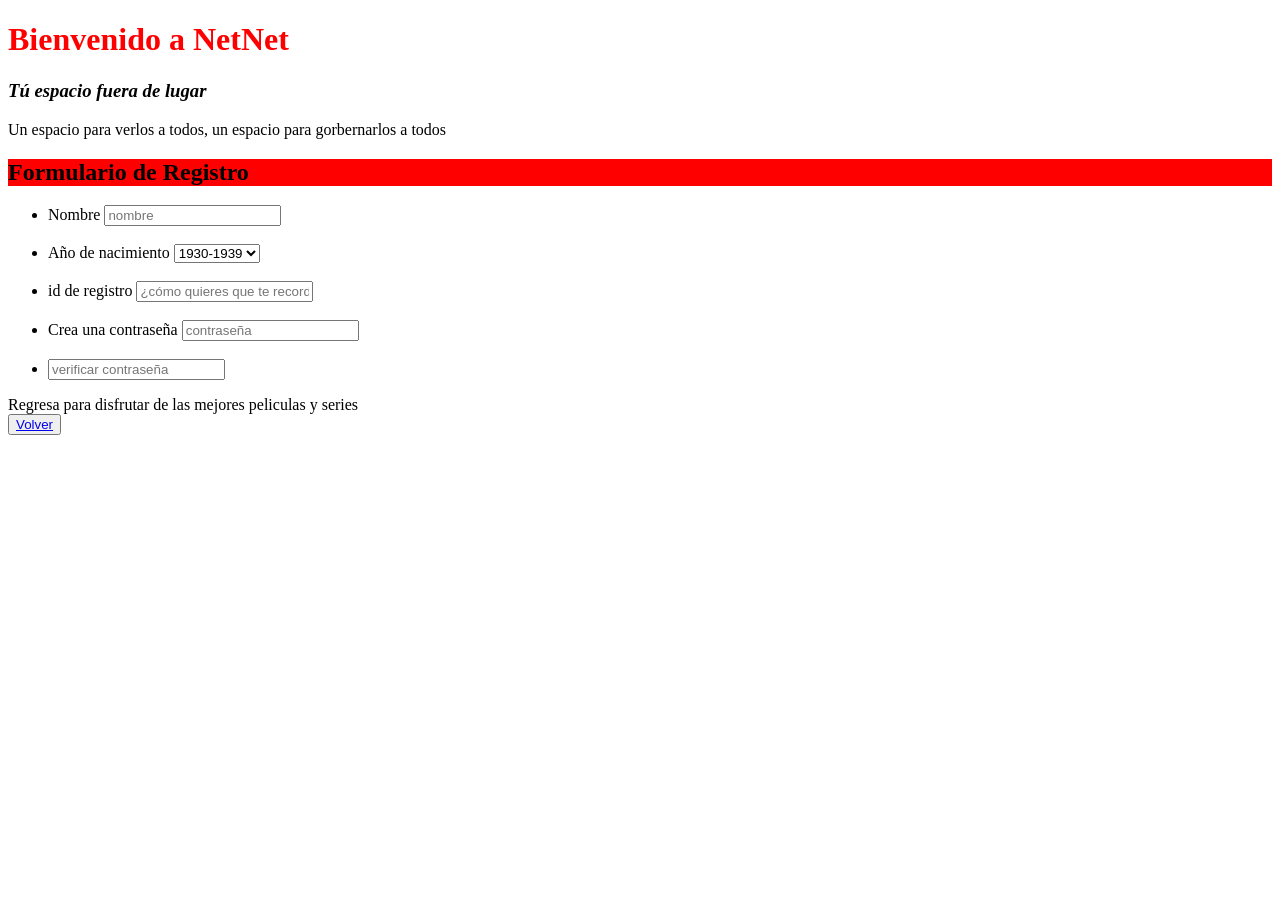
==== index2.html @ 5fc65f5e "formulario" ====
<!DOCTYPE html>
<html lang="es">

<head>
    <meta charset="UTF-8">
    <meta http-equiv="X-UA-Compatible" content="IE=edge">
    <meta name="viewport" content="width=device-width, initial-scale=1.0">
    <link rel="stylesheet" href="./styles/style.css">
    <title>NetNet</title>
</head>

<body>

    <header class="boxTitulo">
        <h1 id="bienvenido" style="color: red;"><strong>Bienvenido a NetNet</strong></h1>
        <h3><em>Tú espacio fuera de lugar</em></h3>
        <p>Un espacio para verlos a todos, un espacio para gorbernarlos a todos</p>
        <h2 style="background-color: red;">Formulario de Registro</h2>
    </header>

    <div class="cajaFormulario">
        <form action="" id="formularioRegistro">
            <ul>
                <li> <label id="nombre" for="nombre">Nombre     </label>
                    <input name="nombre" placeholder="nombre"> </li><br/>

                <li> <label id="año" for="nombre">Año de nacimiento    </label>
                    <select id="dropdown">
                    <option>1930-1939</option>
                    <option>1940-1949</option>
                    <option>1950-1959</option>
                    <option>1960-1969</option>
                    <option>1970-1979</option>
                    <option>1980-1989</option>
                    <option>1990-1999</option>
                    <option>2000-2010</option>
                    </select></li><br/>

                <li><label>id de registro</label>
                    <input placeholder="¿cómo quieres que te recordemos?"></li><br/>

                <li><label>Crea una contraseña</label>
                    <input placeholder="contraseña"></li><br/>

                <li><input placeholder="verificar contraseña"></li>
            </ul>

        </form>
    </div>

    <label id="volver">Regresa para disfrutar de las mejores peliculas y series</label><br/>
    <button class="botonVolver" type="submit"> <a href="index.html">Volver</a></button>
</body>

</html>
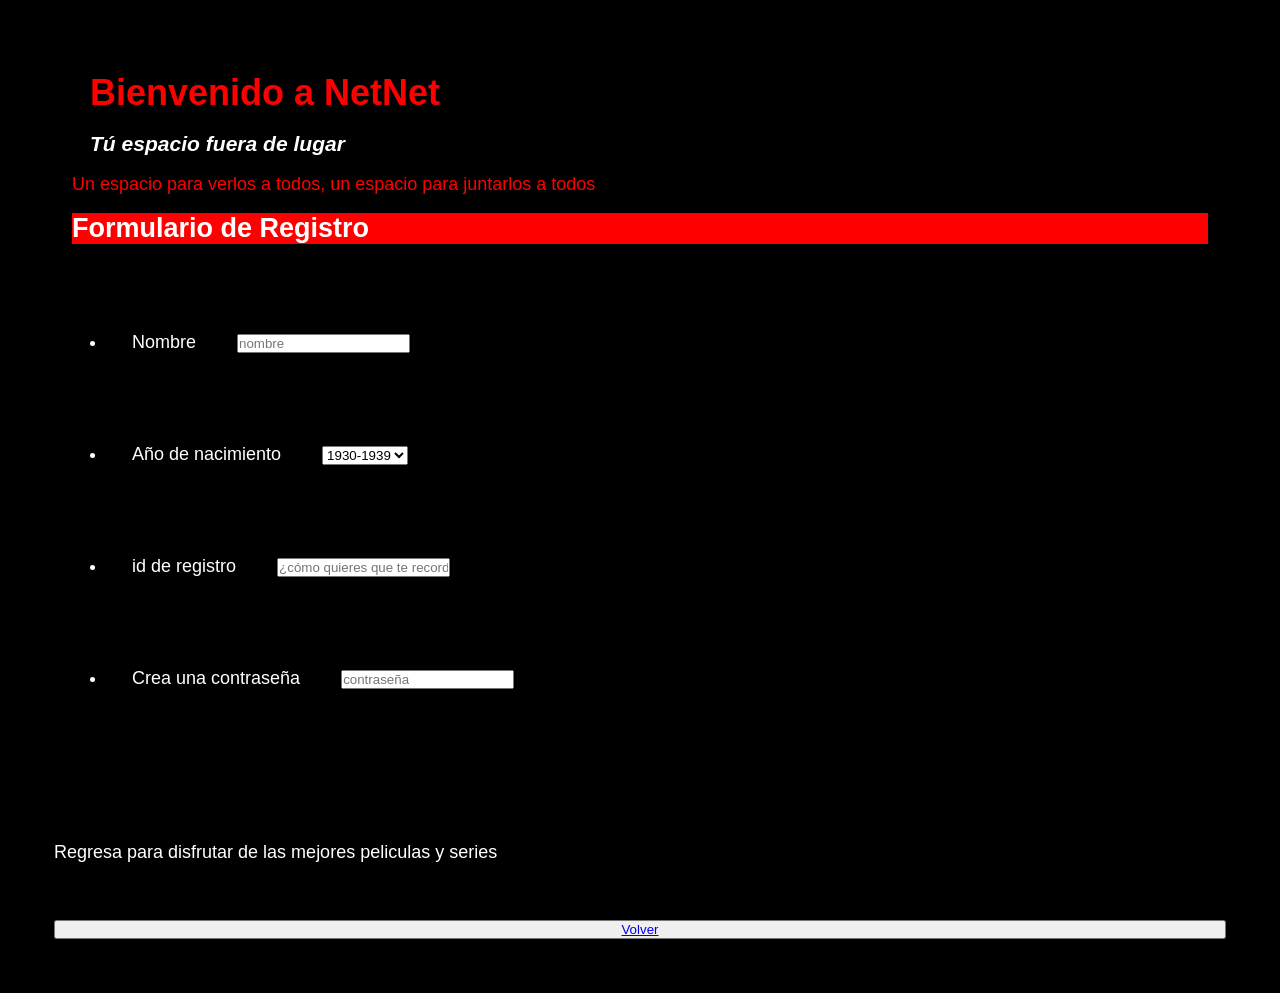
==== commit 25bb06ab: "agregar .html" ====
--- a/index2.html
+++ b/index2.html
@@ -5,8 +5,8 @@
     <meta charset="UTF-8">
     <meta http-equiv="X-UA-Compatible" content="IE=edge">
     <meta name="viewport" content="width=device-width, initial-scale=1.0">
-    <link rel="stylesheet" href="./styles/style.css">
-    <title>NetNet</title>
+    <link rel="stylesheet" href="./styles/main1.css">
+    <title>Pagina Registro</title>
 </head>
 
 <body>
@@ -14,18 +14,18 @@
     <header class="boxTitulo">
         <h1 id="bienvenido" style="color: red;"><strong>Bienvenido a NetNet</strong></h1>
         <h3><em>Tú espacio fuera de lugar</em></h3>
-        <p>Un espacio para verlos a todos, un espacio para gorbernarlos a todos</p>
+        <p id="subtitulo">Un espacio para verlos a todos, un espacio para juntarlos a todos</p>
         <h2 style="background-color: red;">Formulario de Registro</h2>
     </header>
 
     <div class="cajaFormulario">
         <form action="" id="formularioRegistro">
-            <ul>
-                <li> <label id="nombre" for="nombre">Nombre     </label>
-                    <input name="nombre" placeholder="nombre"> </li><br/>
 
-                <li> <label id="año" for="nombre">Año de nacimiento    </label>
-                    <select id="dropdown">
+            <li> <label id="nombre" for="nombre">Nombre     </label>
+                <input name="nombre" placeholder="nombre"> </li><br/>
+
+            <li> <label id="año" for="nombre">Año de nacimiento    </label>
+                <select id="dropdown">
                     <option>1930-1939</option>
                     <option>1940-1949</option>
                     <option>1950-1959</option>
@@ -36,20 +36,17 @@
                     <option>2000-2010</option>
                     </select></li><br/>
 
-                <li><label>id de registro</label>
-                    <input placeholder="¿cómo quieres que te recordemos?"></li><br/>
+            <li><label>id de registro</label>
+                <input placeholder="¿cómo quieres que te recordemos?"></li><br/>
 
-                <li><label>Crea una contraseña</label>
-                    <input placeholder="contraseña"></li><br/>
-
-                <li><input placeholder="verificar contraseña"></li>
-            </ul>
+            <li><label>Crea una contraseña</label>
+                <input placeholder="contraseña"></li><br/>
 
         </form>
     </div>
-
-    <label id="volver">Regresa para disfrutar de las mejores peliculas y series</label><br/>
-    <button class="botonVolver" type="submit"> <a href="index.html">Volver</a></button>
+    <br/> <br/>
+    <label class="volver">Regresa para disfrutar de las mejores peliculas y series</label><br/>
+    <button class="botonVolver" type="submit"> <a href="index1.html">Volver</a></button>
 </body>
 
 </html>
--- a/styles/main1.css
+++ b/styles/main1.css
@@ -0,0 +1,40 @@
+        * {
+            margin: 2vh;
+            padding: 0;
+            box-sizing: border-box;
+        }
+        
+        html {
+            scroll-behavior: smooth;
+        }
+        
+        body {
+            display: flex;
+            flex-wrap: wrap;
+            flex-direction: column;
+            background: #000000;
+            font-family: "Open Sans", sans-serif;
+            font-style: normal;
+            font-weight: normal;
+            font-size: 18px;
+            color: #ffffff;
+        }
+        
+        .boxPrincipal {
+            display: flex;
+            flex-direction: column;
+            justify-content: center;
+            align-content: center;
+        }
+        
+        .botonRegistro:hover {
+            font-size: 20px;
+        }
+        
+        .botonVolver:hover {
+            font-size: 20px;
+        }
+        
+        #subtitulo {
+            color: red;
+        }
